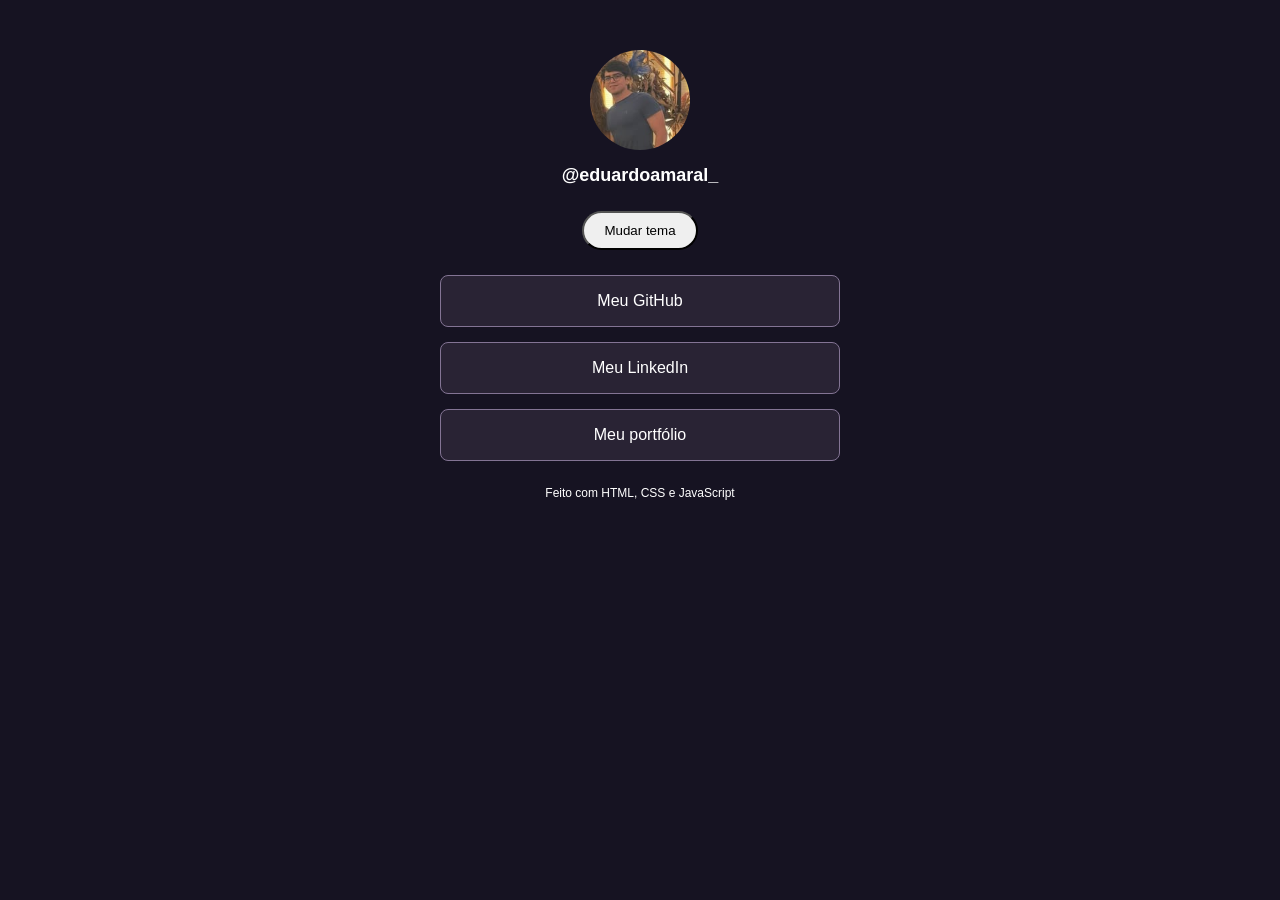
==== index.html @ f54e5ec0 "Add files via upload" ====
<!DOCTYPE html>
<html lang="pt-BR">
<head>
    <meta charset="UTF-8">
    <meta name="viewport" content="width=device-width, initial-scale=1.0">
    <title>Meu DevLinks</title>
    <link rel="stylesheet" href="style.css">
</head>
<body>
    <main class="container">

        <header class="perfil">
            <img src="747307105_18132280276720232_6014457203582583947_n.jpg" alt="Minha foto">
            <h1>@eduardoamaral_</h1>
        </header>

        <button id="tema" type="button">
            Mudar tema
        </button>

        <nav class="links">
            <a href="https://github.com/Eduardoamaral22" target="_blank">
                Meu GitHub
            </a>

            <a href="https://linkedin.com/" target="_blank">
                Meu LinkedIn
            </a>

            <a href="portifolio.html" target="_blank">
                Meu portfólio
            </a>

        </nav>

        <footer>
            <p>Feito com HTML, CSS e JavaScript</p>
        </footer>

    </main>

    <script src="script.js"></script>
</body>
</html>
---- style.css ----
* {
    margin: 0;
    padding: 0;
    box-sizing: border-box;
}

body {
    background: #161322;
    color: white;
    font-family: Arial, sans-serif;
}

.container {
    width: 90%;
    max-width: 400px;
    margin: 50px auto;

    display: flex;
    flex-direction: column;
    align-items: center;
    gap: 25px;
}

.perfil {
    display: flex;
    flex-direction: column;
    align-items: center;
    gap: 15px;
}

.perfil img {
    width: 100px;
    height: 100px;
    border-radius: 50%;
    object-fit: cover;
}

.perfil h1 {
    font-size: 18px;
}

#tema {
    padding: 10px 20px;
    border-radius: 20px;
    cursor: pointer;
}

.links {
    display: flex;
    flex-direction: column;
    gap: 15px;
    width: 100%;
}

.links a {
    padding: 16px;
    text-align: center;
    text-decoration: none;
    color: white;

    border: 1px solid #837494;
    border-radius: 8px;
    background: #292334;
}

.links a:hover {
    background: #49405e;
}

footer {
    text-align: center;
    font-size: 12px;
}

/* Tema claro */
body.claro {
    background: #f5f5f5;
    color: #222;
}

body.claro .links a {
    background: #e3e3e3;
    color: #222;
}
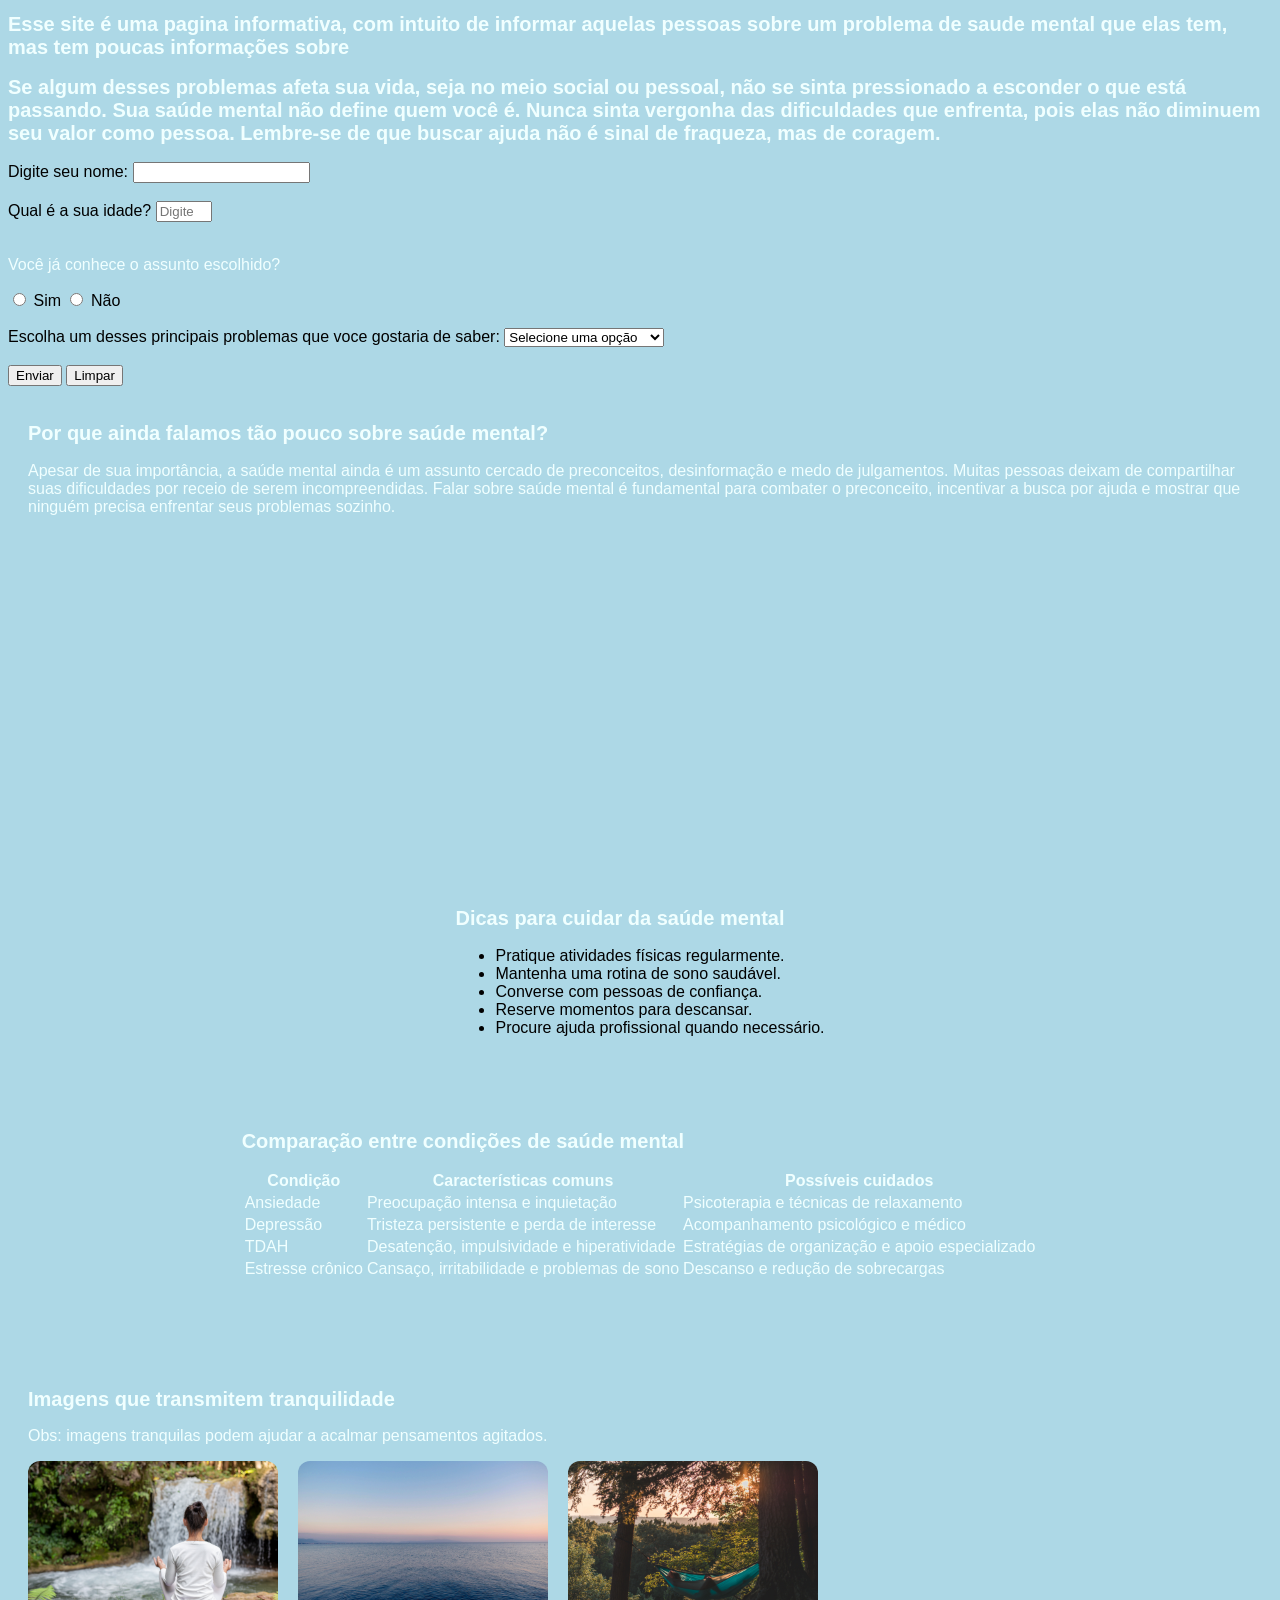
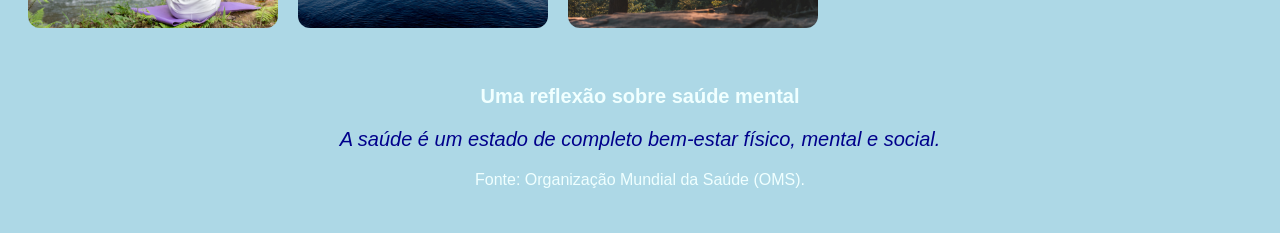
==== commit 4311ef64: "Add files via upload" ====
--- a/index.html
+++ b/index.html
@@ -1,45 +1,168 @@
-
 <!DOCTYPE html>
 <html lang="pt-BR">
 <head>
     <meta charset="UTF-8">
     <meta name="viewport" content="width=device-width, initial-scale=1.0">
-    <title>Meu DevLinks</title>
-    <link rel="stylesheet" href="style.css">
+     <link rel="stylesheet" href="style.css">
+    
+    <title>Document</title>
 </head>
-<body>
-    <main class="container">
+<body id="index">
+<h1>Esse site é uma pagina informativa, com intuito de informar aquelas pessoas sobre um problema de saude mental que elas tem, mas tem poucas informações sobre</h1>
+<h2>Se algum desses problemas afeta sua vida, seja no meio social ou pessoal, não se sinta pressionado a esconder o que está passando. Sua saúde mental não define quem você é. Nunca sinta vergonha das dificuldades que enfrenta, pois elas não diminuem seu valor como pessoa. Lembre-se de que buscar ajuda não é sinal de fraqueza, mas de coragem.</h2>
 
-        <header class="perfil">
-            <img src="747307105_18132280276720232_6014457203582583947_n.jpg" alt="Minha foto">
-            <h1>@eduardoamaral_</h1>
-        </header>
+    
 
-        <button id="tema" type="button">
-            Mudar tema
-        </button>
+<form id="formulario" onsubmit="irParaPagina(event)">
 
-        <nav class="links">
-            <a href="https://github.com/Eduardoamaral22" target="_blank">
-                Meu GitHub
-            </a>
+        <label for="nome">Digite seu nome:</label>
+        <input type="text" id="nome" >
 
-            <a href="https://linkedin.com/" target="_blank">
-                Meu LinkedIn
-            </a>
+        <br><br>
+        <label for="idade">Qual é a sua idade?</label>
+<input
+    type="number"
+    id="idade"
+    min="1"
+    max="120"
+    placeholder="Digite sua idade"
+    required>
 
-            <a href="portifolio.html" target="_blank">
-                Meu portfólio
-            </a>
+<br><br>
 
-        </nav>
+<p>Você já conhece o assunto escolhido?</p>
 
-        <footer>
-            <p>Feito com HTML, CSS e JavaScript</p>
-        </footer>
+<input type="radio" id="sim" name="conhece" value="sim">
+<label for="sim">Sim</label>
 
-    </main>
+<input type="radio" id="nao" name="conhece" value="nao">
+<label for="nao">Não</label>
+         <br><br>
+        <label for="escolha">Escolha um desses principais problemas que voce gostaria de saber:</label>
 
-    <script src="script.js"></script>
+        <select id="escolha" required>
+            <option value="">Selecione uma opção</option>
+            <option value="Ansiedade.html">ANSIEDADE</option>
+            <option value="Depressao.html">DEPRESSÃO</option>
+            <option value="TDAH.html">TDAH</option>
+            <option value="Estresse.html">ESTRESSE CRONICO</option>
+        </select>
+
+        <br><br>
+
+        <button type="submit">Enviar</button>
+        <button type="reset">Limpar</button>
+    </form>
+    
+    <div class="organizacao">
+    <section id="video">
+    <h2>Por que ainda falamos tão pouco sobre saúde mental?</h2>
+
+    <p>
+        Apesar de sua importância, a saúde mental ainda é um assunto
+        cercado de preconceitos, desinformação e medo de julgamentos.
+        Muitas pessoas deixam de compartilhar suas dificuldades
+        por receio de serem incompreendidas.
+
+        Falar sobre saúde mental é fundamental para combater
+        o preconceito, incentivar a busca por ajuda e mostrar
+        que ninguém precisa enfrentar seus problemas sozinho.
+    </p>
+
+    <iframe
+    
+        src="https://www.youtube.com/embed/UwyE_XIQ7DA"
+        title="Vídeo sobre saúde mental"
+        allowfullscreen>
+    </iframe>
+</section>
+<section id="dicas">
+
+    <h2>Dicas para cuidar da saúde mental</h2>
+
+    <ul>
+        <li>Pratique atividades físicas regularmente.</li>
+        <li>Mantenha uma rotina de sono saudável.</li>
+        <li>Converse com pessoas de confiança.</li>
+        <li>Reserve momentos para descansar.</li>
+        <li>Procure ajuda profissional quando necessário.</li>
+    </ul>
+
+</section>
+<section id="tabela">
+
+    <h2>Comparação entre condições de saúde mental</h2>
+
+    <table>
+        <tr>
+            <th>Condição</th>
+            <th>Características comuns</th>
+            <th>Possíveis cuidados</th>
+        </tr>
+
+        <tr>
+            <td>Ansiedade</td>
+            <td>Preocupação intensa e inquietação</td>
+            <td>Psicoterapia e técnicas de relaxamento</td>
+        </tr>
+
+        <tr>
+            <td>Depressão</td>
+            <td>Tristeza persistente e perda de interesse</td>
+            <td>Acompanhamento psicológico e médico</td>
+        </tr>
+
+        <tr>
+            <td>TDAH</td>
+            <td>Desatenção, impulsividade e hiperatividade</td>
+            <td>Estratégias de organização e apoio especializado</td>
+        </tr>
+
+        <tr>
+            <td>Estresse crônico</td>
+            <td>Cansaço, irritabilidade e problemas de sono</td>
+            <td>Descanso e redução de sobrecargas</td>
+        </tr>
+    </table>
+
+</section>
+</div>
+
+
+<script src="script.js"></script>
+
+<aside id="galeria-calma">
+
+    <h2>Imagens que transmitem tranquilidade</h2>
+
+    <p>
+        Obs: imagens tranquilas podem ajudar
+        a acalmar pensamentos agitados.
+    </p>
+
+    <div id="imagens-calma">
+        <img src="cachoeira.jpg"
+             alt="Pessoa meditando perto de uma cachoeira">
+
+        <img src="mar.jpg"
+             alt="Mar calmo ao entardecer">
+
+        <img src="rede.jpg"
+             alt="Pessoa descansando em uma rede na natureza">
+    </div>
+
+</aside>
+<section id="citacao">
+
+    <h2>Uma reflexão sobre saúde mental</h2>
+
+    <blockquote>
+        A saúde é um estado de completo bem-estar
+        físico, mental e social.
+    </blockquote>
+
+    <p>Fonte: Organização Mundial da Saúde (OMS).</p>
+
+</section>
 </body>
-</html>
+</html>
--- a/style.css
+++ b/style.css
@@ -1,85 +1,92 @@
-
 * {
-    margin: 0;
-    padding: 0;
     box-sizing: border-box;
+    font-family: Arial, sans-serif;
+}
+body {
+    background-color: lightblue;
+}
+h1{
+color:azure;
+font-size: 20px;
+}
+h2{
+color:azure;
+font-size: 20px;
+}
+header {
+    display: flex;
+    justify-content: center;
+    align-items: center;
+}
+#caixa {
+    display: flex;
+    justify-content: center;
+    align-items: flex-start;
+    gap: 60px;
+    padding: 20px;
 }
 
-body {
-    background: #161322;
-    color: white;
-    font-family: Arial, sans-serif;
+#caixa div {
+    width: 40%;
 }
 
-.container {
-    width: 90%;
-    max-width: 400px;
-    margin: 50px auto;
-
-    display: flex;
-    flex-direction: column;
-    align-items: center;
-    gap: 25px;
+#texto1, #texto2 {
+    text-align: center;
 }
 
-.perfil {
+#oque, #calma {
+    width: 100%;
+}
+p {
+  color:azure;  
+}
+#video iframe {
+    max-width: 100%;
+    border: none;
+    border-radius: 10px;
+width: 560px;
+	height: 315px;
+}
+#tabela {
+    padding: 20px;
+  color:azure;
+}
+.organizacao {
     display: flex;
-    flex-direction: column;
-    align-items: center;
-    gap: 15px;
+    justify-content: center;
+    align-items: flex-start;
+    gap: 40px;
+    padding: 20px;
+    flex-wrap: wrap;
+    flex-direction: row;
+}
+a {
+    text-decoration: none;
+}
+#galeria-calma {
+    padding: 20px;
+    margin-top: 30px;
 }
 
-.perfil img {
-    width: 100px;
-    height: 100px;
-    border-radius: 50%;
-    object-fit: cover;
+#imagens-calma {
+    display: flex;
+    gap: 20px;
+    flex-wrap: wrap;
+}
+    
+#imagens-calma img {
+    width: 250px;
+    max-width: 100%;
+    height: auto;
+    border-radius: 12px;
+}
+#citacao {
+    text-align: center;
+    padding: 20px;
 }
 
-.perfil h1 {
-    font-size: 18px;
-}
-
-#tema {
-    padding: 10px 20px;
-    border-radius: 20px;
-    cursor: pointer;
-}
-
-.links {
-    display: flex;
-    flex-direction: column;
-    gap: 15px;
-    width: 100%;
-}
-
-.links a {
-    padding: 16px;
-    text-align: center;
-    text-decoration: none;
-    color: white;
-
-    border: 1px solid #837494;
-    border-radius: 8px;
-    background: #292334;
-}
-
-.links a:hover {
-    background: #49405e;
-}
-
-footer {
-    text-align: center;
-    font-size: 12px;
-}
-
-/* Tema claro */
-body.claro {
-    background: #f5f5f5;
-    color: #222;
-}
-
-body.claro .links a {
-    background: #e3e3e3;
-    color: #222;
-}
+blockquote {
+    font-size: 20px;
+    font-style: italic;
+    color: darkblue;
+}
